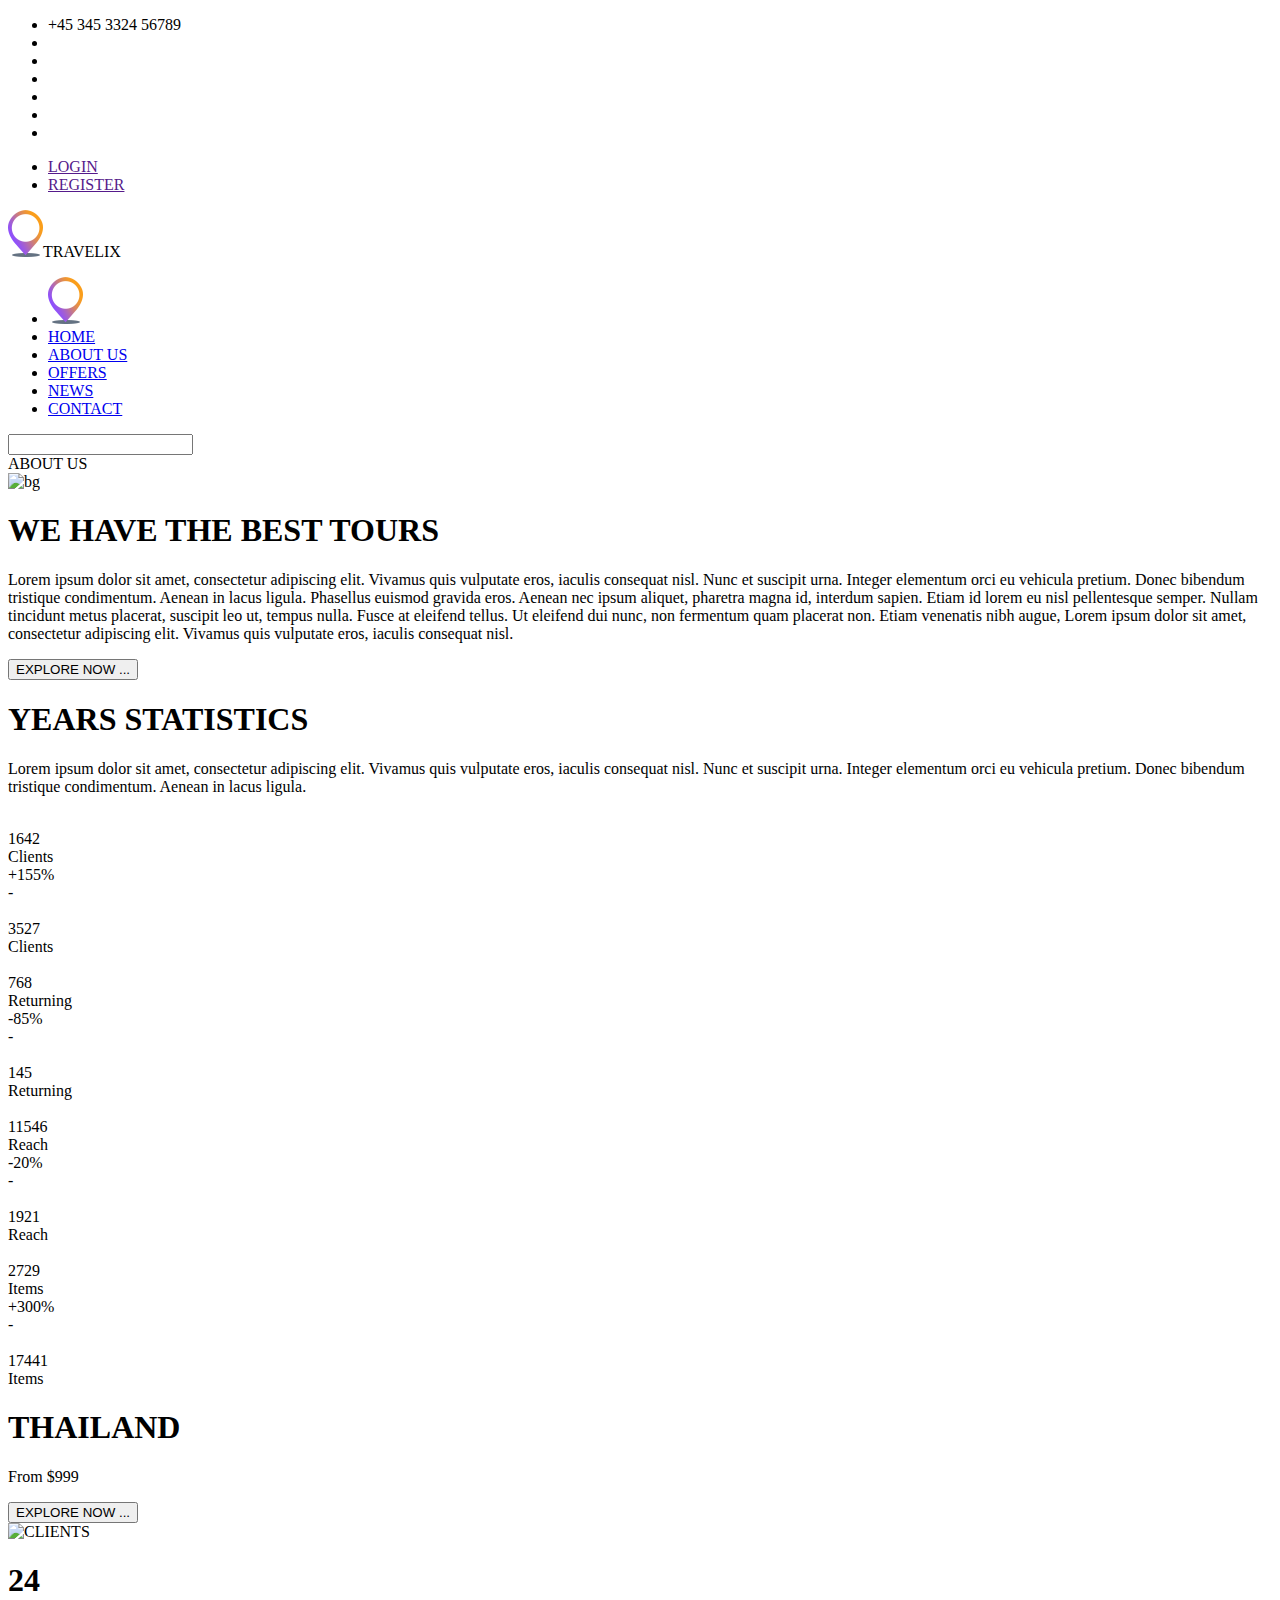
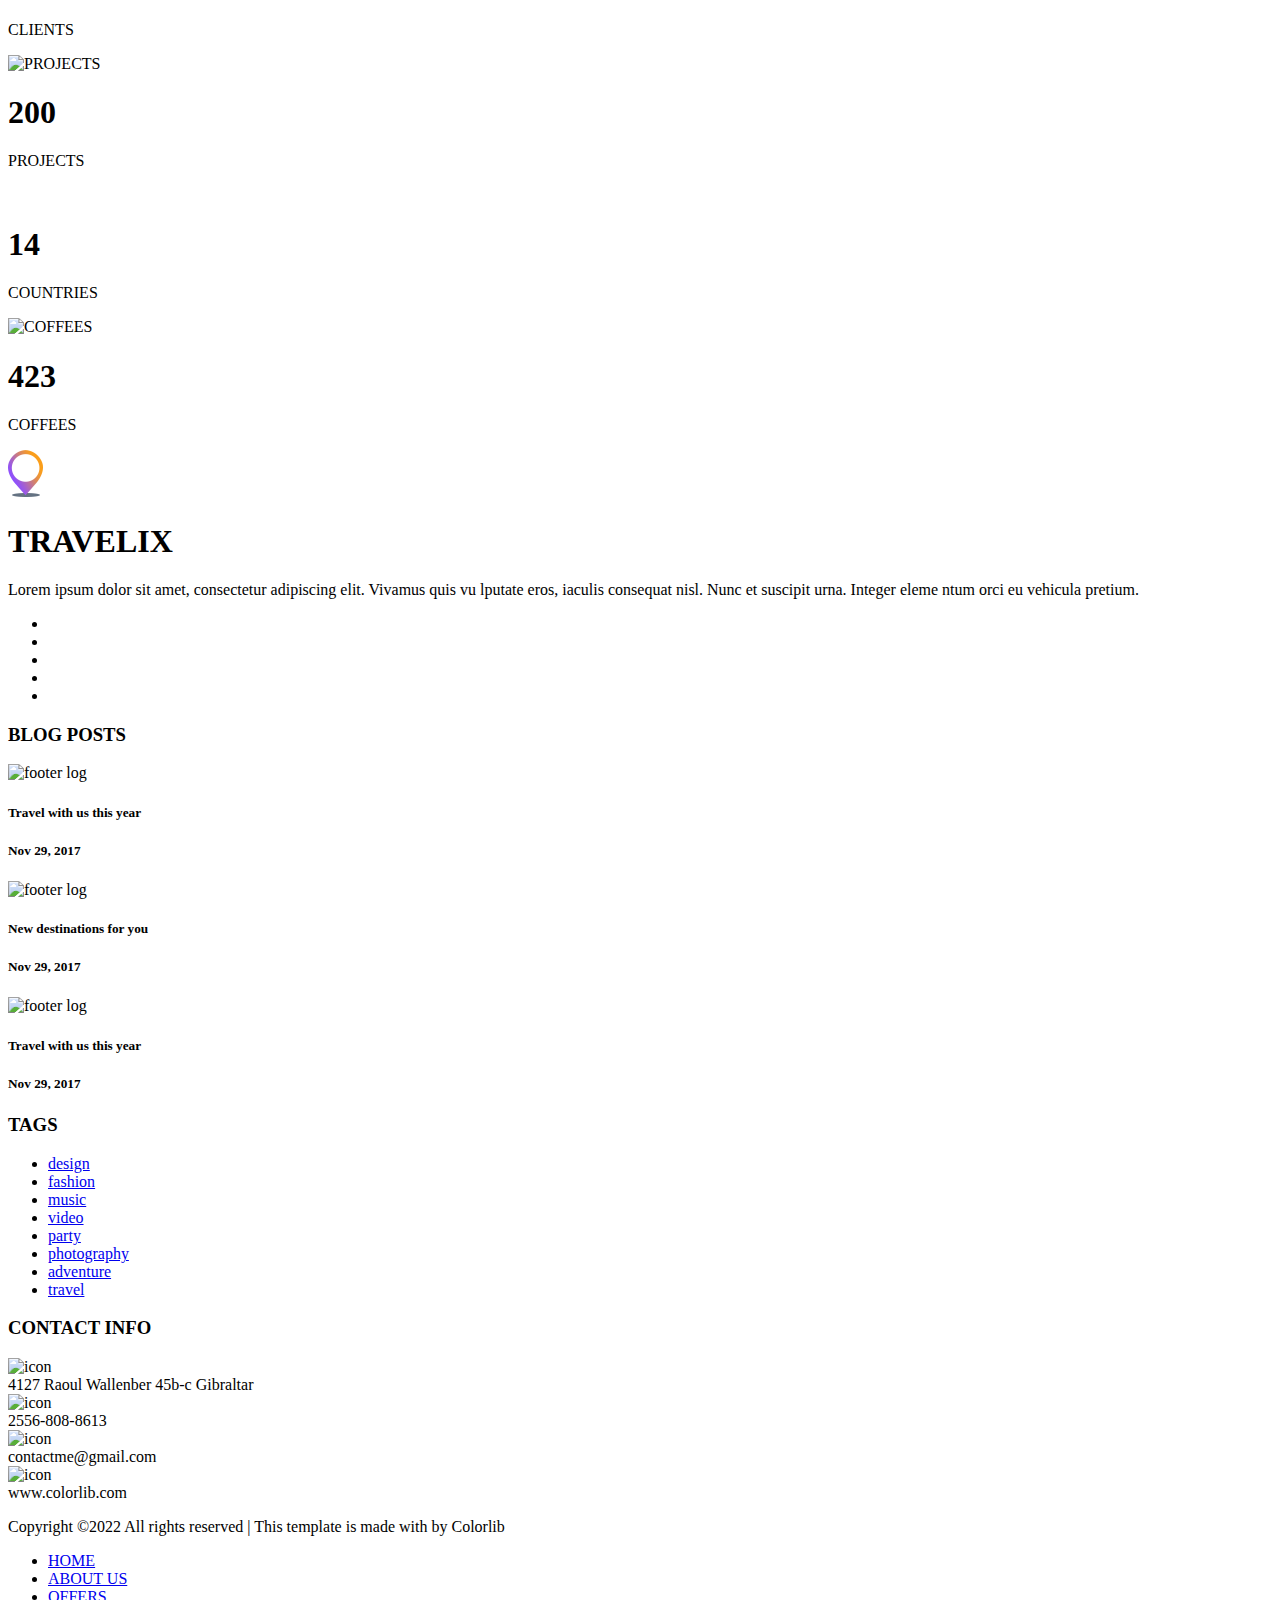
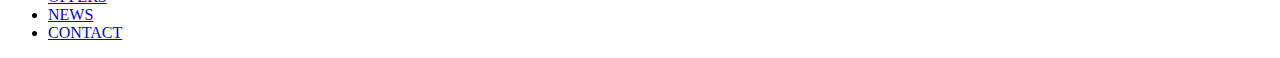
==== Abouts-us.html @ 0b2b93be "Update Abouts-us.html" ====
<!DOCTYPE html>
<html lang="en">
<head>
    <meta charset="UTF-8">
    <meta http-equiv="X-UA-Compatible" content="IE=edge">
    <meta name="viewport" content="width=device-width, initial-scale=1.0">
    <title>About Us</title>
    <link rel="stylesheet" href="css/about.css">
    <link rel="stylesheet" href="css/footer.css">
</head>
<body id="body">
<!-- ----------------------------------------------------------------- navbar  section start ------------------------------------------------------------- -->
    <div class="nav-container">
        <div class="top-nav-bar">
            <div class="left-part">
                    <ul>
                        <li class="phone">+45 345 3324 56789</li>
                        <li class="icon"><a href=""><i class="fab fa-pinterest"></i></a></li>
                        <li class="icon"><a href=""><i class="fab fa-facebook-f"></i></a></li>
                        <li class="icon"><a href=""><i class="fab fa-twitter"></i></a></li>
                        <li class="icon"><a href=""><i class="fab fa-facebook-f"></i></a></li>
                        <li class="icon"><a href=""><i class="fab fa-twitter"></i></a></li>
                        <li class="icon"><a href=""><i class="fab fa-linkedin-in"></i></a></li>
                    </ul>
            </div>
            <div class="right-part">
                    <ul>
                        <li><a href="" class="login">LOGIN</a></li>
                        <li><a href="" class="register"> REGISTER</a></li>
                    </ul>
            </div>
        </div>
        <div class="bottom-nav-bar">
            <div class="logo">
                <img src="[data-uri]" alt="">TRAVELIX
            </div>
            <div class="nav-bar">
                <ul class="upper-target-ul">
                    <div class="cross-mark"><i class="fas fa-times"></i></div>
                    <li><img src="[data-uri]" alt=""></li>
                    <li><a href="index.html">HOME</a></li>
                    <li><a href="Abouts-us.html">ABOUT US</a> </li>
                    <li><a href="offers.html">OFFERS</a> </li>
                    <li><a href="news.html">NEWS</a> </li>
                    <li><a href="contact.html">CONTACT</a> </li>
                </ul>
            </div>
            <div class="search">
                <input class="search-bar" type="text">
                <i class="fas fa-search"></i>
            </div>
            <div class="burgur">
                <div class="line1"></div>
                <div class="line2"></div>
                <div class="line3"></div>
            </div>
        </div>
    </div>

<!--------------------------------------------------- nav section ended here  --------------------------------------------------------->


    <div class="about-us">
        <div class="about-us-text">ABOUT US</div>
    </div>


    <!-- we-have-section -->
    <div class="we-have-section">
        <div class="we-have-section-one">
            <img class="we-have-section-one-img" src="https://preview.colorlib.com/theme/travelix/images/xintro.png.pagespeed.ic.wRAmcK6-ty.webp" alt="bg">
        </div>
        <div class="we-have-section-one">
            <h1 class="font1">WE HAVE THE BEST TOURS</h1>
            <p class="loarn"> 
                Lorem ipsum dolor sit amet, consectetur adipiscing elit. Vivamus quis vulputate eros, iaculis consequat nisl.
                Nunc et suscipit urna. Integer elementum orci eu vehicula pretium. Donec bibendum tristique condimentum. 
                Aenean in lacus ligula. Phasellus euismod gravida eros. Aenean nec ipsum aliquet, pharetra magna id, interdum sapien. 
                Etiam id lorem eu nisl pellentesque semper. Nullam tincidunt metus placerat, suscipit leo ut, tempus nulla. 
                Fusce at eleifend tellus. Ut eleifend dui nunc, non fermentum quam placerat non. Etiam venenatis nibh augue, 
                Lorem ipsum dolor sit amet, consectetur adipiscing elit. Vivamus quis vulputate eros, iaculis consequat nisl.
            </p>
            <button class="explore">EXPLORE NOW <span>...</span> </button>
        </div>
    </div>

    <!-- year-statisics-section ----------------------------->

    <div class="year-statisics-section">
        <div class="year-statisics-section-top">
            <h1 class="font1">YEARS STATISTICS</h1>
            <p class="loarn1"> 
                Lorem ipsum dolor sit amet, consectetur adipiscing elit. Vivamus quis vulputate eros, 
                iaculis consequat nisl. Nunc et suscipit urna. Integer elementum orci eu vehicula pretium. 
                Donec bibendum tristique condimentum. Aenean in lacus ligula.
            </p>
        </div>
        <div class="year-statisics-section-bottom">
            <div>
                <div class="year-statisics-section-section">
                    <div class="year-statisics-section-img-box">
                        <img src="https://preview.colorlib.com/theme/travelix/images/xstats_1.png.pagespeed.ic.cR8aWTUlD5.webp" alt="">
                        <div class="year-statisics-section-section-num">1642</div>
                        <div>Clients</div>
                    </div>
                    
                </div>
                <div class="year-statisics-section-section1">
                    <div class="year-statisics-section-line">
                        <div class="year-statisics-section-line-text">+155%</div>
                        <div class="year-statisics-section-line-line">-</div>
                    </div>
                </div>
                <div class="year-statisics-section-section">
                    <div class="year-statisics-section-img-box block">
                        <img src="https://preview.colorlib.com/theme/travelix/images/xstats_1.png.pagespeed.ic.cR8aWTUlD5.webp" alt="">
                        <div class="year-statisics-section-section-num">3527</div>
                        <div>Clients</div>
                    </div>
                </div>
                
            </div>
            <div>
                <div class="year-statisics-section-section">
                    <div class="year-statisics-section-img-box">
                        <img src="https://preview.colorlib.com/theme/travelix/images/xstats_2.png.pagespeed.ic.cR8aWTUlD5.webp" alt="">
                        <div class="year-statisics-section-section-num">768</div>
                        <div>Returning</div>
                    </div>
                    
                </div>
                <div class="year-statisics-section-section1">
                    <div class="year-statisics-section-line">
                        <div class="year-statisics-section-line-text">-85%</div>
                        <div class="year-statisics-section-line-line line2">-</div>
                    </div>
                </div>
                <div class="year-statisics-section-section">
                    <div class="year-statisics-section-img-box block">
                        <img src="https://preview.colorlib.com/theme/travelix/images/xstats_2.png.pagespeed.ic.cR8aWTUlD5.webp" alt="">
                        <div class="year-statisics-section-section-num">145</div>
                        <div>Returning</div>
                    </div>
                </div>
                
            </div>
            <div>
                <div class="year-statisics-section-section">
                    <div class="year-statisics-section-img-box">
                        <img src="https://preview.colorlib.com/theme/travelix/images/xstats_3.png.pagespeed.ic.cR8aWTUlD5.webp" alt="">
                        <div class="year-statisics-section-section-num">11546</div>
                        <div>Reach</div>
                    </div>
                    
                </div>
                <div class="year-statisics-section-section1">
                    <div class="year-statisics-section-line">
                        <div class="year-statisics-section-line-text">-20%</div>
                        <div class="year-statisics-section-line-line line3">-</div>
                    </div>
                </div>
                <div class="year-statisics-section-section">
                    <div class="year-statisics-section-img-box block">
                        <img src="https://preview.colorlib.com/theme/travelix/images/xstats_3.png.pagespeed.ic.cR8aWTUlD5.webp" alt="">
                        <div class="year-statisics-section-section-num">1921</div>
                        <div>Reach</div>
                    </div>
                </div>
                
            </div>
            <div>
                <div class="year-statisics-section-section">
                    <div class="year-statisics-section-img-box">
                        <img src="https://preview.colorlib.com/theme/travelix/images/xstats_4.png.pagespeed.ic.cR8aWTUlD5.webp" alt="">
                        <div class="year-statisics-section-section-num">2729</div>
                        <div>Items</div>
                    </div>
                    
                </div>
                <div class="year-statisics-section-section1">
                    <div class="year-statisics-section-line">
                        <div class="year-statisics-section-line-text">+300%</div>
                        <div class="year-statisics-section-line-line line4">-</div>
                    </div>
                </div>
                <div class="year-statisics-section-section">
                    <div class="year-statisics-section-img-box block">
                        <img src="https://preview.colorlib.com/theme/travelix/images/xstats_4.png.pagespeed.ic.cR8aWTUlD5.webp" alt="">
                        <div class="year-statisics-section-section-num">17441</div>
                        <div>Items</div>
                    </div>
                </div>
                
            </div>
            
        </div>
    </div>


    <!------------------- thaland-section  ------------------------------------------->
    <div class="thaland-section">
        <div class="thaland-section-img-section">
            <div class="thaland-section-img" >
                <h1 class="thailand-text">THAILAND</h1>
                <p>From $999</p>
                <button class="explore">EXPLORE NOW <span>...</span> </button>
            </div>    
        </div>
    </div>



    <!---------------------------- clints-section ---------------->
    <div class="clints-section">
        <div>
            <img src="https://preview.colorlib.com/theme/travelix/images/xmilestone_1.png.pagespeed.ic.cgGYEf9S7l.webp" alt="CLIENTS">
            <h1 id="changeNum">3234</h1>
            <p>CLIENTS</p>
        </div>
        <div>
            <img src="https://preview.colorlib.com/theme/travelix/images/xmilestone_2.png.pagespeed.ic.V3B1723E2Z.webp" alt="PROJECTS">
            <h1 id="changeNum">200</h1>
            <p>PROJECTS</p>
        </div>

        <div>
            <img src="https://preview.colorlib.com/theme/travelix/images/xmilestone_3.png.pagespeed.ic.TqXoultJd7.webp" alt="">
            <h1 id="changeNum">14</h1>
            <p>COUNTRIES</p>
        </div>
        <div>
            <img src="https://preview.colorlib.com/theme/travelix/images/xmilestone_4.png.pagespeed.ic.y4je2yi22m.webp" alt="COFFEES">
            <h1 id="changeNum">423</h1>
            <p>COFFEES</p>
        </div>
    </div>


<!------------------------------------------------------------------ //footer  section  start ------------------------------------------>


    <div class="top-footer">
        <div>
            <div>
                <div>
                    <img  src="[data-uri]"
                    alt="LOGO" srcset="">
                </div>
                
                <h1>TRAVELIX</h1>
            </div>
            <p>Lorem ipsum dolor sit amet, consectetur adipiscing elit. Vivamus quis vu lputate eros, iaculis consequat
                nisl. Nunc et suscipit urna. Integer eleme ntum orci eu vehicula pretium.</p>
            <ul>
                <li><a href="#"><i class="fab fa-facebook"></i></a></li>
                <li><a href="#"><i class="fab fa-pinterest"></i></a></li>
                <li><a href="#"><i class="fab fa-twitter"></i></a></li>
                <li><a href="#"><i class="fab fa-behance"></i></a></li>
                <li><a href="#"><i class="fab fa-linkedin"></i></a></li>
            </ul>
        </div>

        <div>
            <h3>BLOG POSTS</h3>
            <div>
                <div class="blog-post-logo-container">
                    <img src="https://preview.colorlib.com/theme/travelix/images/xfooter_blog_1.jpg.pagespeed.ic.n5JT1wzbm-.webp"
                    alt="footer log">
                </div>
                
                <div>
                    <h5>Travel with us this year</h5>
                    <h5>Nov 29, 2017</h5>
                </div>
            </div>
            <div>
                <div class="blog-post-logo-container">
                    <img src="https://preview.colorlib.com/theme/travelix/images/xfooter_blog_2.jpg.pagespeed.ic.u_Bp7zMu38.webp"
                    alt="footer log">
                </div>
                
                <div>
                    <h5>New destinations for you</h5>
                    <h5>Nov 29, 2017</h5>
                </div>
            </div>
            <div>
                <div class="blog-post-logo-container">
                    <img src="https://preview.colorlib.com/theme/travelix/images/xfooter_blog_3.jpg.pagespeed.ic.XDkX_CloU3.webp"
                    alt="footer log">
                </div>
                
                <div>
                    <h5>Travel with us this year</h5>
                    <h5>Nov 29, 2017</h5>
                </div>
            </div>
        </div>

        <div class="top-footer-tag-container">
            <h3>TAGS</h3>
            <div>
                <ul>
                    <li><a href="#">design</a></li>
                    <li><a href="#">fashion</a></li>
                    <li><a href="#">music</a></li>
                    <li><a href="#">video</a></li>
                    <li><a href="#">party</a></li>
                    <li><a href="#">photography</a></li>
                    <li><a href="#">adventure</a></li>
                    <li><a href="#">travel</a></li>
                </ul>
            </div>
        </div>

        <div class="top-footer-content-info">
            <h3>CONTACT INFO</h3>
            <div class="contact-info-item">
                <div class="contact-info-icon">
                    <img src="https://preview.colorlib.com/theme/travelix/images/placeholder.svg" alt="icon">
                </div>
                <div class="contact_info_text">4127 Raoul Wallenber 45b-c Gibraltar</div>
            </div>

            <div class="contact-info-item">
                <div class="contact-info-icon">
                    <img src="https://preview.colorlib.com/theme/travelix/images/phone-call.svg" alt="icon">
                </div>
                <div class="contact_info_text">2556-808-8613</div>
            </div>

            <div class="contact-info-item">
                <div class="contact-info-icon">
                    <img src="https://preview.colorlib.com/theme/travelix/images/message.svg" alt="icon">
                </div>
                <div class="contact_info_text">contactme@gmail.com</div>
            </div>

            <div class="contact-info-item">
                <div class="contact-info-icon">
                    <img src="https://preview.colorlib.com/theme/travelix/images/planet-earth.svg" alt="icon">
                </div>
                <div class="contact_info_text">www.colorlib.com</div>
            </div>

        </div>
    </div>

    <!-- copyright footer start -->
            <div class="copyright">
                <p>Copyright ©2022 All rights reserved | This template is made with<i class="fa fa-heart-o"></i> by <span>Colorlib</span></p>
                <ul>
                    <li><a href="index.html">HOME</a></li>
                    <li><a href="Abouts-us.html">ABOUT US</a></li>
                    <li><a href="offers.html">OFFERS</a></li>
                    <li><a href="new.html">NEWS</a></li>
                    <li><a href="contact.html">CONTACT</a></li>
                </ul>
            </div>

<!---------------------------------------------------------- footer section ended --------------------------------------------------->

        <script>
            // rendom number pick
            let x = Math.floor((Math.random() * 1100) + 1);
            for(let i=x-10;i<=x;i++){
                    document.getElementById("changeNum").innerHTML = x;
            }
            
            
        //------------------------------------------------------- nav bar  -------------------------------------------------   
            const nav_slide=()=>{
                const burgur = document.querySelector(".burgur");
                const cross=document.querySelector(".cross-mark");
                const nav=document.querySelector(".upper-target-ul");
                burgur.addEventListener('click',()=>{
                    nav.classList.toggle('nav-active');
                });
                cross.addEventListener('click',()=>{
                    nav.classList.toggle('nav-active');
                });
            }
            nav_slide();
            let lastScrollTop=0;
            var navbar=document.querySelector(".top-nav-bar");
            var navbar2=document.querySelector(".bottom-nav-bar");
                window.addEventListener("scroll",function(){
                    var scrollTop=window.pageYOffset || document.documentElement.scrollTop;
                    if(scrollTop > lastScrollTop)
                    {
                        navbar.style.top="-80px";
                        navbar2.style.top="-20px";
                    }
                    else{
                        navbar.style.top="0";
                        navbar2.style.top="25px";
                    }
                    lastScrollTop=0;
                })

                const search_appear=()=>{
                    const search_icon = document.querySelector(".fa-search");
                    // const cross=document.querySelector(".cross-mark");
                    const search_bar=document.querySelector(".search-bar");
                    search_icon.addEventListener('click',()=>{
                        search_bar.classList.toggle('search-active');
                    });
                    // cross.addEventListener('click',()=>{
                    //     nav.classList.toggle('nav-active');
                    // });
                }
                search_appear();
            let flag=0;
            function controller(x){
                flag=flag+x;
                slide_show(flag)
                let slides= document.getElementsByClassName('slide');
            }
            function function_number(x){
                let slides= document.getElementsByClassName('slide');
                for(let i of slides){
                    i.style.display="none";
                }
                slides[x-1].style.display = "block";
            }
            function slide_show(num){
                let slides= document.getElementsByClassName('slide');
                if(num===slides.length)
                {
                    num=0;
                    flag=0;
                }
                
                else if(num<0)
                {
                    flag=slides.length-1;
                    num=slides.length-1;
                }

                for(let i of slides){
                    i.style.display="none";
                }
                slides[num].style.display = "block";
                // slides[num].style.transform = "translateX(0%)";
                // slides[num].style.transition = "6s";
            }
            slide_show(flag);
        </script>
</body>
</html>
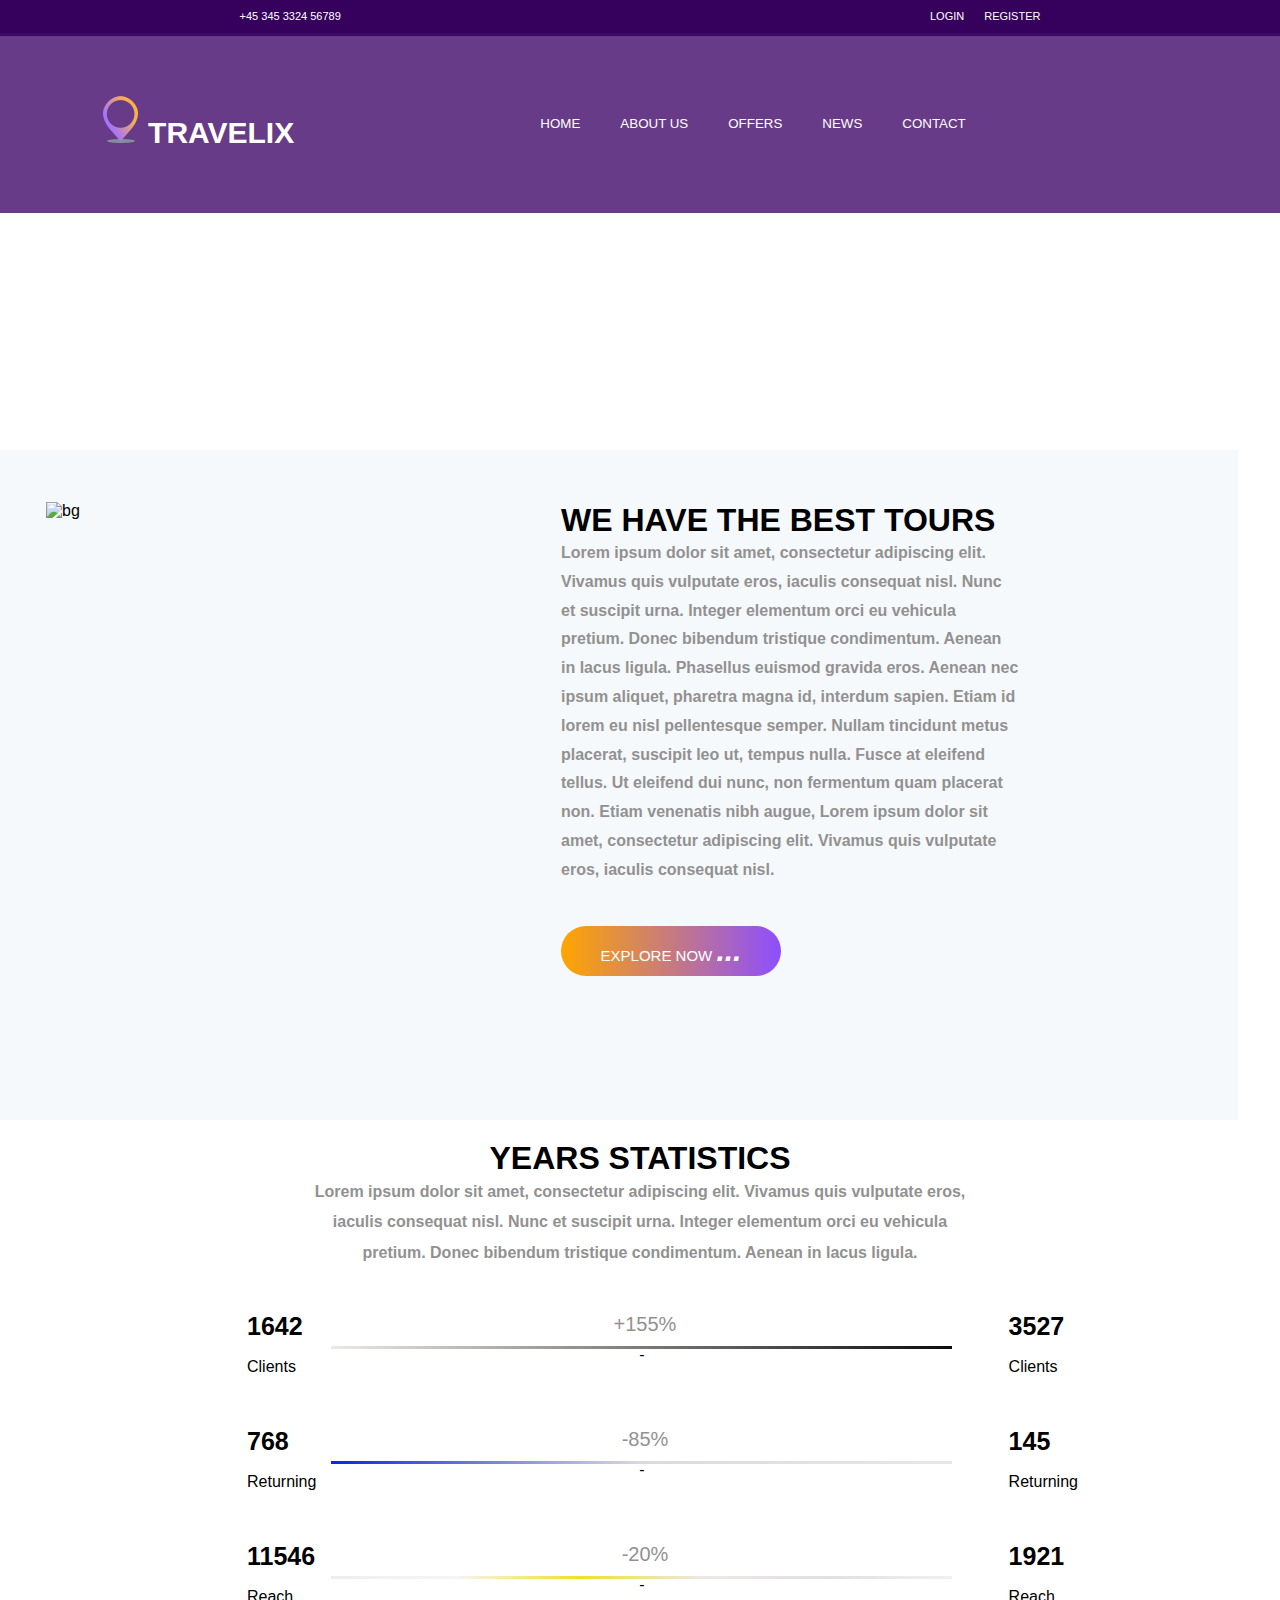
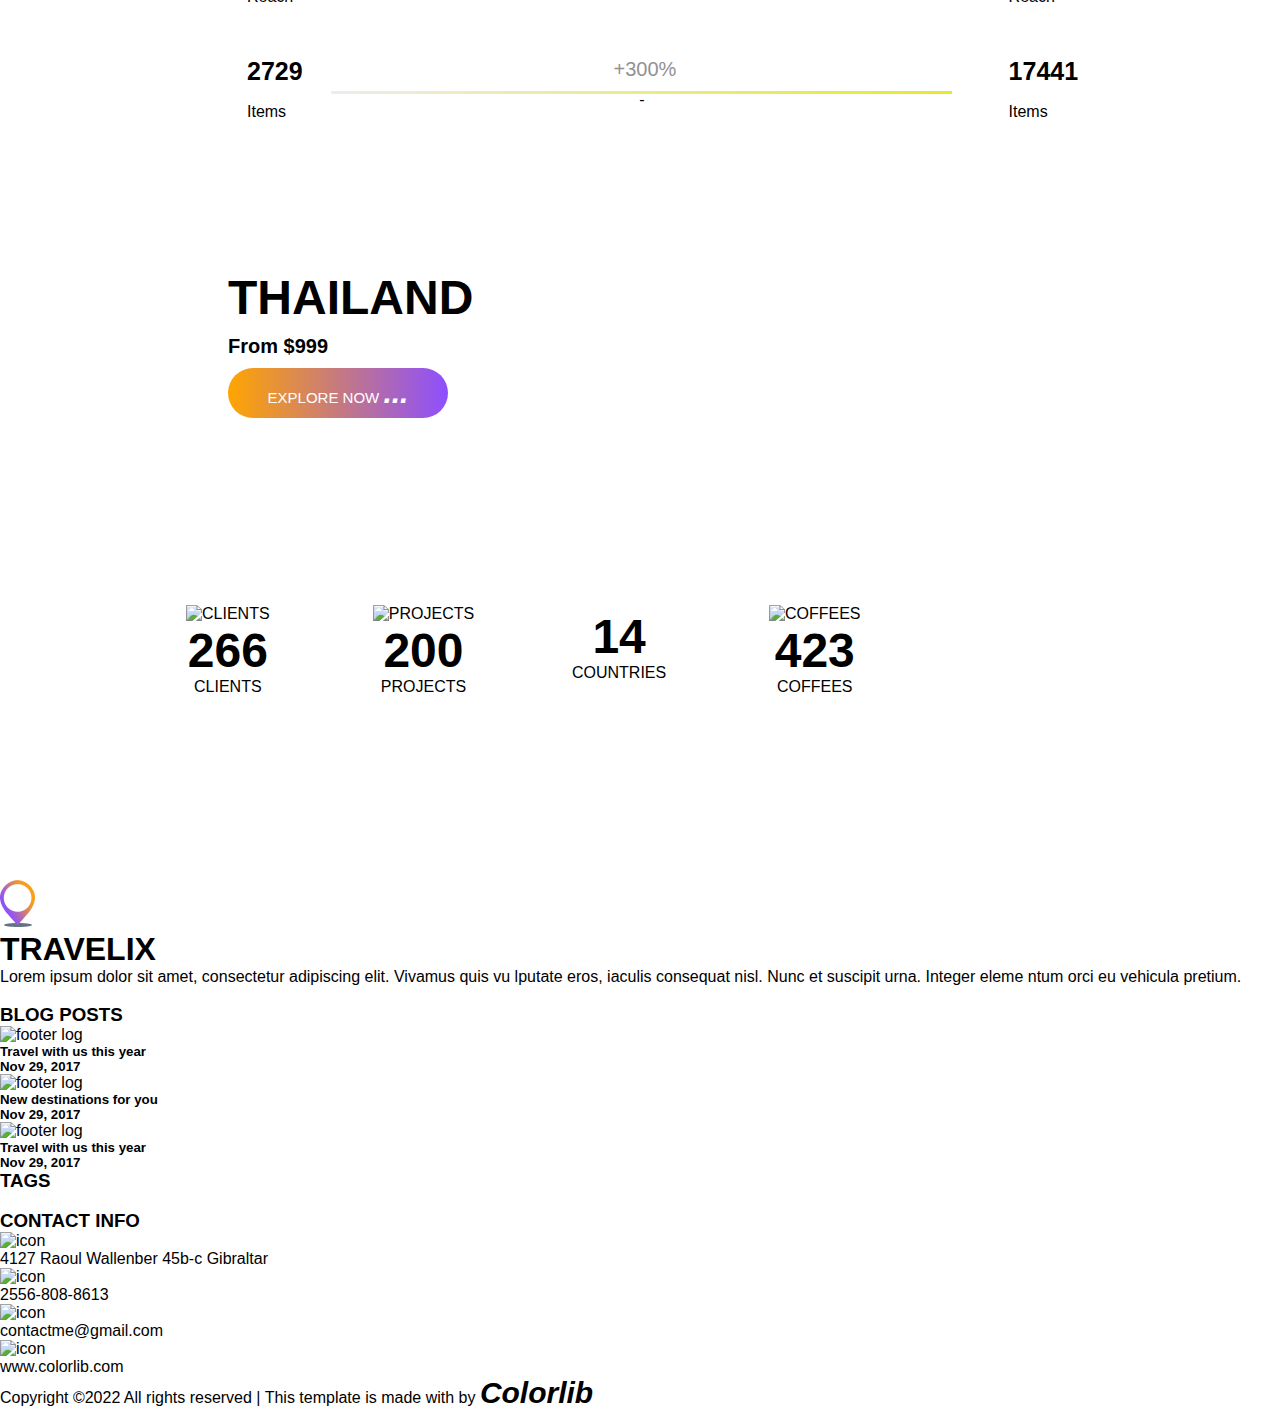
==== commit 4d3432de: "about page" ====
--- a/Abouts-us.html
+++ b/Abouts-us.html
@@ -5,6 +5,7 @@
     <meta http-equiv="X-UA-Compatible" content="IE=edge">
     <meta name="viewport" content="width=device-width, initial-scale=1.0">
     <title>About Us</title>
+    <script src="https://kit.fontawesome.com/052942d93d.js" crossorigin="anonymous"></script>
     <link rel="stylesheet" href="css/about.css">
     <link rel="stylesheet" href="css/footer.css">
 </head>
@@ -80,7 +81,7 @@
                 Fusce at eleifend tellus. Ut eleifend dui nunc, non fermentum quam placerat non. Etiam venenatis nibh augue, 
                 Lorem ipsum dolor sit amet, consectetur adipiscing elit. Vivamus quis vulputate eros, iaculis consequat nisl.
             </p>
-            <button class="explore">EXPLORE NOW <span>...</span> </button>
+            <button class="explore">EXPLORE NOW <span class="span1">...</span> </button>
         </div>
     </div>
 
--- a/css/about.css
+++ b/css/about.css
@@ -0,0 +1,634 @@
+/* navbar start  */
+ 
+/* * nav bar css strat */ */
+*{
+  margin: 0;
+  padding: 0;
+  box-sizing: border-box;
+}
+body{
+  font-family:Verdana, Geneva, Tahoma, sans-serif;
+}
+a{
+  text-decoration: none;
+  color: white;
+  margin-left: 10px;
+}
+ul{
+  list-style-type: none;
+  display: flex;
+  gap: 10px;
+}
+i:hover,.login:hover,.register:hover{
+  color: rgb(233, 114, 71);
+}
+/* NAV-----------------------------------------------------BAR */
+.top-nav-bar{
+  display: flex;
+  justify-content: space-around;
+  align-content: center;
+  background-color: rgb(54, 1, 92);
+  color: white;
+  font-size: 11px;
+  position: fixed;
+  width: 100%;
+  padding: 10px;
+  min-height: 4vh;
+  z-index: 300;
+}
+.bottom-nav-bar
+{
+  background-color: rgb(66, 11, 105);
+  opacity: 0.8;
+  position: fixed;
+  top: 33px;
+  width: 100%;
+  min-height: 20vh;
+  display: flex;
+  justify-content: space-around;
+  align-items: center;
+  color: white;
+  z-index: 300;
+}
+.logo img{
+  margin-right: 10px;
+  cursor: pointer;
+}
+.logo{
+  color: white;
+  font-size: 30px;
+  font-weight:900;
+  cursor: pointer;
+}
+.nav-bar{
+  font-size: smaller;
+}
+.nav-bar ul{
+  display: flex;
+  gap: 30px;
+}
+li>img{
+  display: none;
+}
+.cross-mark{
+  display: none;
+}
+.nav-bar li>a:hover{
+border-bottom: 2px solid;
+border-image: linear-gradient(to right, orange, #8d4fff);
+border-image-slice: 1;
+padding-bottom: 10px;
+}
+.search i{
+  transform: scaleX(-1);
+  margin-right: 5px;
+  cursor: pointer;
+}
+.search-bar{
+  height: 30px;
+  width: 250px;
+  position: absolute;
+  top: 100px;
+  right:65px;
+  /* display: none; */
+  transform: translateX(800%);
+  transition: transform 0.4s ease-in;
+  font-size: 17px;
+}
+.search-active{
+/* display: block; */
+transform: translateX(0%);
+z-index: 100;
+opacity: 1;
+width: 200px;
+}
+.burgur{
+  cursor: pointer;
+  display: none;
+}
+.burgur div{
+  width: 20px;
+  height: 3px;
+  border-radius: 10px;
+  background-color: white;
+  margin: 3px;
+}
+
+/* ____________________________________RESPONSIVE__________________________________________________ */
+
+
+@media screen and (max-width:768px)
+{ 
+  body{
+      overflow-x: hidden;
+  }
+  .top-nav-bar{
+      display: flex;
+      justify-content: space-between;
+      align-content: center;
+      background-color: rgb(54, 1, 92);
+      color: white;
+      font-size: 11px;
+      position: fixed;
+      width: 100%;
+      padding: 10px;
+      min-height: 4vh;
+      z-index: 300;
+  }
+  li>img{
+      display: inline-block;
+  }
+  .upper-target-ul{
+      background-color: red;
+      position: absolute;
+      top:0;
+      left:0;
+      height: 100vh;
+      width: 100vw;
+      background-image: linear-gradient(to right, orange, #8d4fff);
+      display: flex;
+      flex-direction: column;
+      align-items: center;
+      justify-content: center;
+      font-family: 'Dancing Script', cursive;
+      font-size:30px;
+      transform: translateX(600%);
+      transition: transform 0.6s ease-in;
+      z-index: 100;
+  }
+  .nav-bar li>a:hover{
+      border-bottom: 0px solid;
+      border-image: linear-gradient(to right, orange, #8d4fff);
+      border-image-slice: 1;
+      text-decoration: line-through;
+      padding-bottom: 10px;
+  }
+  .burgur{
+      display: block;
+      cursor: pointer;
+      z-index: 200;
+  }
+  .cross-mark{
+      display: block;
+      position: absolute;
+      top: 50px;
+      right: 30px;
+      cursor: pointer;
+  }
+  .nav-active{
+      transform: translateX(0%);
+      z-index: 800;
+      opacity: 1;
+      width: 100%;
+  }
+}
+@media screen and (max-width:486px)
+{ 
+  .top-nav-bar{
+      /* display: none; */
+      font-size: 7px;
+      height: 35px;
+  }
+  .bottom-nav-bar{
+      width: 100vw;
+  }
+  
+  .logo>img{
+      height: 20px;
+  }
+  .logo{
+      font-size: 20px;
+  }
+  body{
+      overflow-x: hidden;
+  }
+  .nav-active{
+      transform: translateX(0%);
+      z-index: 400;
+      opacity: 1;
+      width: 100vw;
+      height: 100vh;
+  }
+}
+
+/* navbar end */
+
+*{
+    margin: 0;
+    padding: 0;
+    box-sizing: border-box;
+}
+.about-us{
+    height: 450px;
+    width: 100%;
+    margin: 0px;
+    background-image: url("https://preview.colorlib.com/theme/travelix/images/about_background.jpg");
+    background-repeat: no-repeat;
+    background-size: cover;
+    background-attachment: fixed;
+    background-position: center center;
+    display: block;
+}
+.about-us-text{
+    font-size: 72px;
+    text-align: center;
+    padding-top: 230px;
+    font-family: sans-serif;
+    font-weight: 800;
+    color: white;
+    display: block;
+}
+
+
+/* //we have section */
+.we-have-section{
+    height: 550px;
+    width: 95.7%;
+    background-color: #f6f9fb;
+    padding: 30px 50px;
+    display: block;  
+}
+.we-have-section-one{
+    height: 500px;
+    width: 45%;
+    float: left;
+    margin: 1% 0.5%;
+    padding: 20px;
+    display: block;
+}
+.we-have-section-one-img{
+    width: 100%;
+    height: 100%;
+}
+.loarn{
+    line-height: 1.9;
+    padding-right: 50px;
+    font-family: sans-serif;
+    font-weight: 600;
+    color: #929191;
+    padding-bottom: 8%;
+}
+/* Explore button  */
+.explore{
+    width: 220px;
+    height: 50px;
+    color: white;
+    font-size: 15px;
+    border-radius: 30px;
+    background-image: linear-gradient(to right, orange, #8d4fff);
+    transition: background-image 0.5s linear;
+    border-image-slice: 1;
+    margin: 1% 0%;
+    border: none;
+}
+.explore:hover{
+    cursor: pointer;
+    background-image: linear-gradient(to right,#8d4fff, orange);
+}
+span{
+    font-size: 30px;
+    font-weight: 600;
+    font-style: italic;
+}
+
+/* //year .year-statisics section */
+.year-statisics-section{
+    height: 650px;
+    margin-top: 30px;
+    width: 100%;
+    margin: auto;
+    /* background: #fa9e1b; */
+}
+.year-statisics-section-top{
+    text-align: center;
+    /* margin: auto; */
+    width: 100%;
+    display: block;
+    padding: 20px 1px;
+    /* height: 300px; */
+    /* background: #8a5035; */
+}
+.year-statisics-section-bottom{
+    width: 70%;
+    height: 450px;
+    margin-left: 15%;
+}
+.year-statisics-section-bottom>div {
+    height: 110px;
+    width: 100%;
+    margin: 5px;
+}
+.year-statisics-section-section{
+    width: 15%;
+    float: left;
+    height: 110px;
+    display: flex;
+    flex-wrap: wrap;
+}
+.year-statisics-section-section1{
+    width: 70%;
+    float: left;
+    height: 110px;
+    display: flex;
+    flex-wrap: wrap;
+}
+.year-statisics-section-img-box{
+    height: 100px;
+    display: grid;
+    grid-row: 1px;
+    padding-top: 2px;
+    padding-left: 50px;
+    float: left;
+}
+.year-statisics-section-line{
+    width: 60%;
+    /* height: 300px; */
+    width: 400%;
+    padding-top: 20px;
+}
+.year-statisics-section-line-text{
+    text-align: center;
+    color: #929191;
+    font-size: 20px;
+}
+.year-statisics-section-line-line{
+    width: 99%;
+    text-align: center;
+    height: 3px;
+    background-color: blue;
+    background-image: linear-gradient(to right, #eee8e8, rgb(12, 12, 12));
+    margin-top: 10px;
+}
+.line2{
+    background-image: linear-gradient(to right, rgb(15, 36, 223), #dbdbdb, #e9e6e6 );
+}
+.line3{
+    background-image: linear-gradient(to right, #ededf1, #f7f4f4,rgb(238, 225, 38), #ece8e8, #e0e0e0 ,#f0f0f0);
+}
+.line4{
+    background-image: linear-gradient(to right, rgb(238, 236, 236), #e9e923 );
+}
+.loarn1{
+    line-height: 1.9;
+    padding: 0px 300px;
+    font-family: sans-serif;
+    font-weight: 600;
+    text-align: center;
+    color: #929191;
+}
+.year-statisics-section-section-num{
+    font-size: 25px;
+    font-weight: 700;
+}
+
+
+.thaland-section{
+    height: 300px;
+    width: 100%;
+    display: block;
+}
+.thaland-section-img-section{
+    margin-top: 10px;
+    margin-left: 10%;
+
+}
+.thaland-section-img{
+    height: 290px;
+    width: 85%;
+    background-image: url("https://preview.colorlib.com/theme/travelix/images/xadd.jpg.pagespeed.ic.GcGK49YYUj.webp");
+    background-repeat: no-repeat;
+    background-size: cover;
+    background-position: center center;
+}
+.thailand-text{
+    font-size: 48px;
+    padding:50px 20px 10px 100px;
+}
+.thaland-section-img>p{
+    padding:0px 0px 0px 100px;
+    font-size: 20px;
+    font-weight: 700;
+}
+.thaland-section-img>button{
+    margin-left: 100px;
+}
+/* .clints-section  */
+.clints-section{
+    width: 84%;
+    /* background-color: gray; */
+    display: grid;
+    padding: 5px 130px;
+    grid-template-columns: repeat(4,24%);
+}
+.clints-section>div{
+    height: 330px;
+    /* background: yellowgreen; */
+    margin: 10px;
+    text-align: center;  
+}
+.clints-section>div>img{
+    padding-top: 70px;
+    /* font-size: 48px; */
+}
+.clints-section>div>h1{
+    font-size: 48px;
+}
+
+
+/* // max- width 1038 */
+@media only screen and (max-width: 1300px ){
+    .we-have-section{
+        height: 670px;
+        width: 96.7%;
+        background-color: #f6f9fb;
+        padding: 20px 20px;
+        display: block;  
+    }
+    .we-have-section-one{
+        height: 550px;
+        width: 42%;
+    }
+    .loarn{
+        line-height: 1.8;
+        padding-right: 5px;
+        padding-bottom: 8%;
+    }
+    .year-statisics-section{
+        height: 690px;
+        width: 100%;
+        margin: auto;
+    }
+}
+@media only screen and (max-width: 1030px){
+    /* #body{
+       background-color: crimson;
+    } */
+    .we-have-section{
+        height: 1100px;
+        padding: 20px;
+        display: block;
+        background-color: darkslateblue;
+    }
+    .we-have-section-one{
+        height: 500px;
+        width: 100%;
+        padding: 20px 40px;
+    }
+    .loarn{
+        line-height: 1.6;
+        padding-right: 50px;
+        font-family: sans-serif;
+        font-weight: 600;
+        color: #929191;
+        padding-bottom: 6%;
+    }
+    .year-statisics-section{
+        height: 650px;
+        width: 100%;
+        margin: auto;
+    }
+    .loarn1{
+        line-height: 1.7;
+        padding: 0px 20px;
+    }
+    .year-statisics-section-line-line{
+        width: 95%;
+        margin-left: 40px;
+    }
+    .year-statisics-section-bottom{
+        width: 70%;
+        height: 450px;
+        margin-left: 10%;
+    }
+    .thaland-section{
+        height: 370px;
+        width: 100%;
+        display: block;
+    }
+    .thaland-section-img-section{
+        margin-top: -30px;
+        /* margin-left: 5%; */
+        background-color: darkorchid;
+    }
+    .thaland-section-img{
+        height: 350px;
+        width: 100%;
+        background-image: url("https://preview.colorlib.com/theme/travelix/images/xadd.jpg.pagespeed.ic.GcGK49YYUj.webp");
+        background-size: cover;
+    }
+    .thaland-section-img-section{
+        margin-top: 10px;
+        margin-left: 5%;
+        margin-right: 5%;
+    
+    }
+    .clints-section{
+        width: 73%;
+        height: 1300px;
+        display: block;
+        padding: 1px 130px;
+    }
+    .clints-section>div{
+        height: 300px;
+        margin:10px 20px;
+        
+    }
+}
+
+@media only screen and (max-width: 768px){
+    /* #body{
+        background-color: rgb(23, 190, 98);
+    } */
+    .about-us-text{
+        font-size: 48px;
+    }
+    .we-have-section{
+        height: 1100px;
+        width: 99%;
+        background-color: #f6f9fb;
+        padding: 1px;
+        display: block;  
+    }
+    .font1{
+        font-size: 28px;
+    }
+    .loarn{
+    line-height: 1.4;
+    padding-bottom: 8%;
+    }
+    .block{
+        display: none;
+    }
+    .loarn1{
+        line-height: 1.4;
+        padding: 0px 100px;
+        font-family: sans-serif;
+        font-weight: 600;
+        text-align: center;
+        color: #929191;
+    }
+    .year-statisics-section-line-line{
+        width: 95%;
+        margin-left: 80px;
+    }
+    .thailand-text{
+        font-size: 32px;
+        padding:50px 20px 10px 50px;
+    }
+    .thaland-section-img>p{
+        padding:0px 0px 0px 50px;
+        font-size: 20px;
+        font-weight: 700;
+    }
+    .thaland-section-img>button{
+        margin-left: 30px;
+        margin-top: 60px;
+    }
+    .explore{
+        width: 190px;
+        height: 40px;
+    }
+    .clints-section{
+        width: 73%;
+        height: 1300px;
+        display: block;
+        padding: 1px 100px;
+    }
+    .year-statisics-section{
+        height: 750px;
+        width: 100%;
+        margin: auto;
+    }
+}
+@media only screen and (max-width: 500px){
+    /* #body{
+        background-color: red;
+    } */
+    .about-us-text{
+        font-size: 24px;
+    }
+    .about-us{
+        height: 320px;
+    }
+    .we-have-section{
+        height: 1100px;  
+    }
+    .font1{
+        font-size: 22px;
+    }
+    .loarn{
+        line-height: 1.2;
+        padding-right: 50px;
+    }
+    .clints-section{
+        width: 73%;
+        height: 1300px;
+        display: block;
+        padding: 1px 70px;
+    }
+    .year-statisics-section{
+        height: 800px;
+        width: 100%;
+        margin: auto;
+    }
+  }
